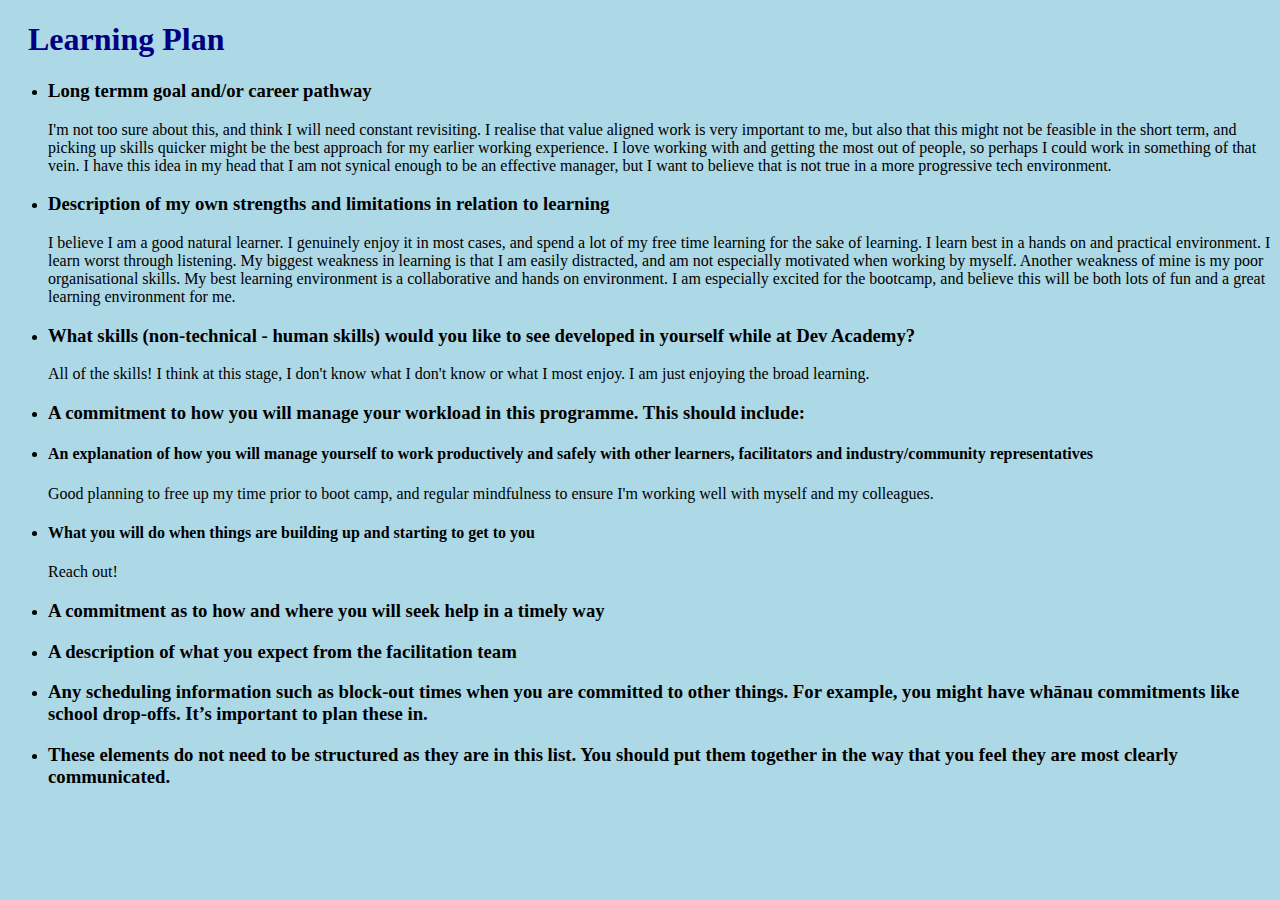
==== learning-plan.html @ 9ea4b23c "updating my blog" ====
<!DOCTYPE html>
<html lang="en">
    <head>
        <link href="mystyle.css" rel="stylesheet" type="text/css">
        <meta charset="UTF-8">
        <meta name="viewport" content="width=device-width, initial-scale=1.0">
        <meta http-equiv="X-UA-Compatible" content="ie=edge">
        <title>HTML Template</title>
    </head>
    <body>
        <h1>
            Learning Plan
        </h1>
        <ul>
            <li>
                <h3>
                    Long termm goal and/or career pathway
                </h3>
                <p>
                    I'm not too sure about this, and think I will need constant revisiting. I realise that value aligned work is very important to me, but also that this might not be feasible in the short term, and picking up skills quicker might be the best approach for my earlier working experience. I love working with and getting the most out of people, so perhaps I could work in something of that vein. I have this idea in my head that I am not synical enough to be an effective manager, but I want to believe that is not true in a more progressive tech environment.
                </p>
            </li>
            <li>
                <h3>
                    Description of my own strengths and limitations in relation to learning
                </h3>
                <p>
                    I believe I am a good natural learner. I genuinely enjoy it in most cases, and spend a lot of my free time learning for the sake of learning. I learn best in a hands on and practical environment. 
                    I learn worst through listening. 
                    My biggest weakness in learning is that I am easily distracted, and am not especially motivated when working by myself. 
                    Another weakness of mine is my poor organisational skills.
                    My best learning environment is a collaborative and hands on environment. I am especially excited for the bootcamp, and believe this will be both lots of fun and a great learning environment for me. 
                </p>
            </li>
            <li>
                <h3>
                    What skills (non-technical - human skills) would you like to see developed in yourself while at Dev Academy?
                </h3>
                <p>
                    All of the skills! I think at this stage, I don't know what I don't know or what I most enjoy. I am just enjoying the broad learning.
                </p>
            </li>
            <li>
                <h3>
                    A commitment to how you will manage your workload in this programme. This should include:
                </h3>
                <li>
                    <h4>
                        An explanation of how you will manage yourself to work productively and safely with other learners, facilitators and industry/community representatives
                    </h4>
                    <p>
                        Good planning to free up my time prior to boot camp, and regular mindfulness to ensure I'm working well with myself and my colleagues.
                    </p>
                </li>
                <li>
                    <h4>
                        What you will do when things are building up and starting to get to you
                    </h4>
                    <p>
                        Reach out!
                    </p>
                </li>
            </li>
            <li>
                <h3>
                    A commitment as to how and where you will seek help in a timely way
                </h3>
            </li>
            <li>
                <h3>
                    A description of what you expect from the facilitation team
                </h3>
            </li>
            <li>
                <h3>
                    Any scheduling information such as block-out times when you are committed to other things. For example, you might have whānau commitments like school drop-offs. It’s important to plan these in.

                </h3>
            </li>
            <li>
                <h3>
                    These elements do not need to be structured as they are in this list. You should put them together in the way that you feel they are most clearly communicated.
                </h3>
            </li>
        </ul>
    </body>
</html>
---- mystyle.css ----
body {
    background-color: lightblue;
  }
  
  h1 {
    color: navy;
    margin-left: 20px;
  }
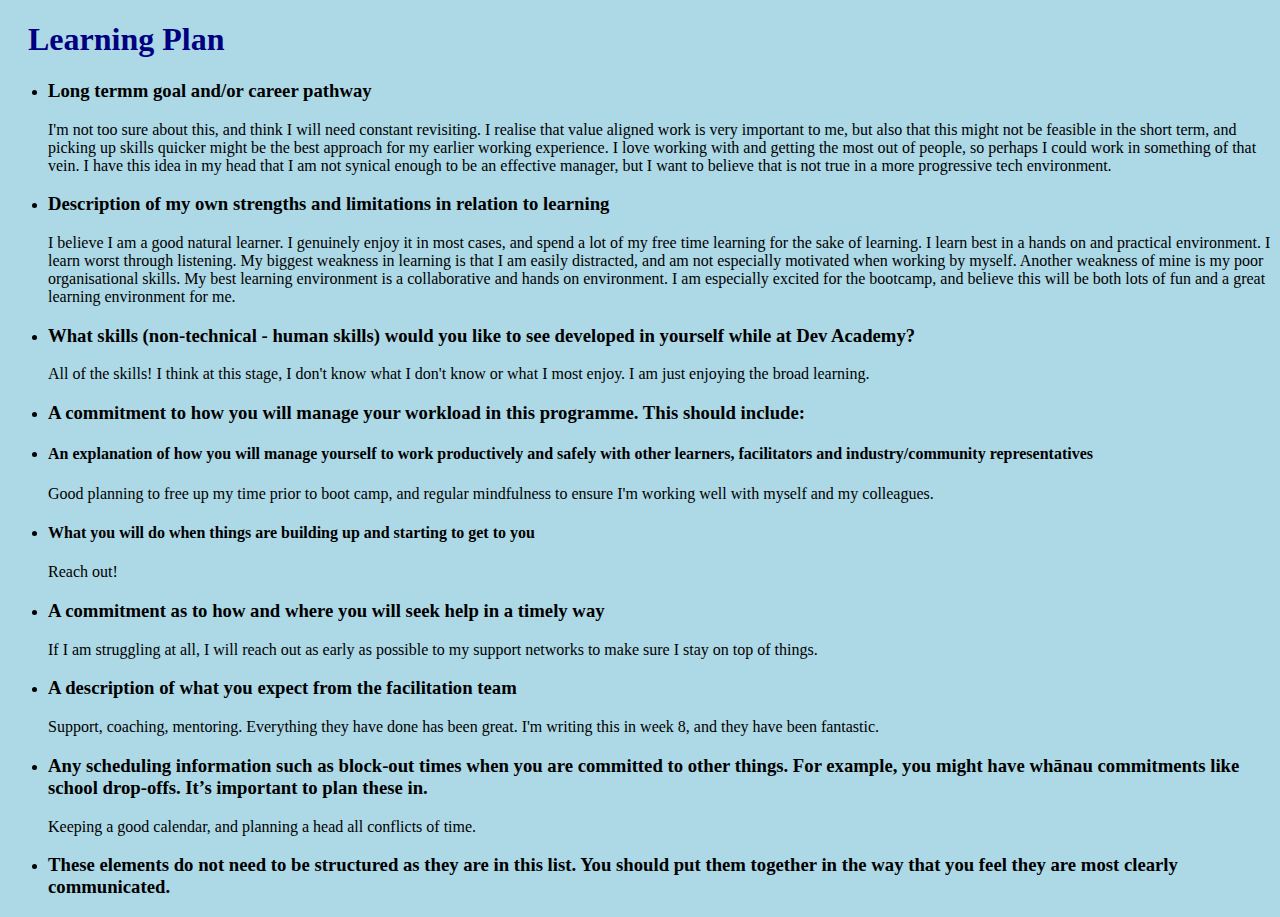
==== commit 8014644e: "adding learning plan" ====
--- a/learning-plan.html
+++ b/learning-plan.html
@@ -65,17 +65,25 @@
                 <h3>
                     A commitment as to how and where you will seek help in a timely way
                 </h3>
+                <p>
+                    If I am struggling at all, I will reach out as early as possible to my support networks to make sure I stay on top of things.
+                </p>
             </li>
             <li>
                 <h3>
                     A description of what you expect from the facilitation team
                 </h3>
+                <p>
+                    Support, coaching, mentoring. Everything they have done has been great. I'm writing this in week 8, and they have been fantastic.
+                </p>
             </li>
             <li>
                 <h3>
                     Any scheduling information such as block-out times when you are committed to other things. For example, you might have whānau commitments like school drop-offs. It’s important to plan these in.
-
                 </h3>
+                <p>
+                    Keeping a good calendar, and planning a head all conflicts of time.
+                </p>
             </li>
             <li>
                 <h3>
